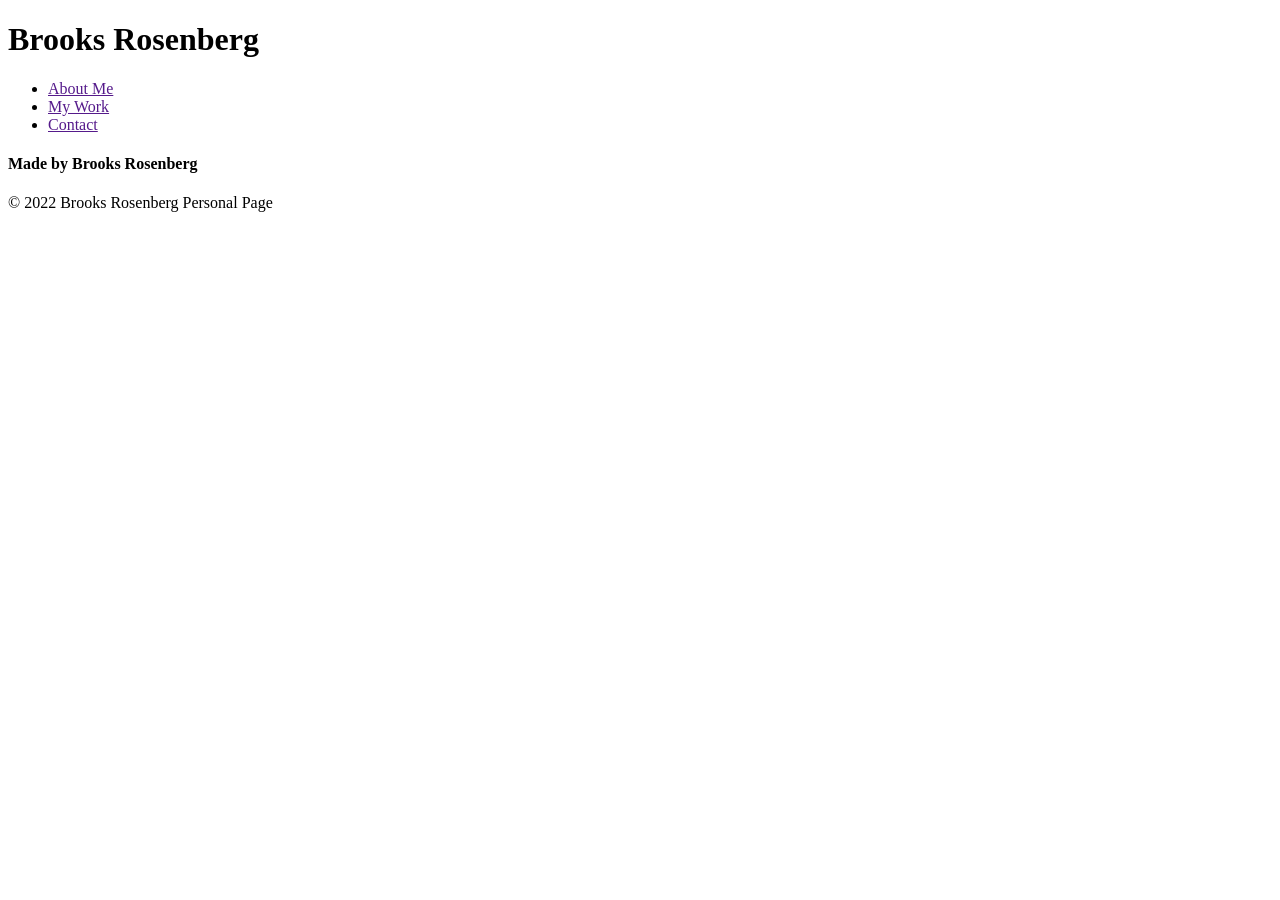
==== index.html @ 2d30f159 "Re-organized folder structure" ====
<!DOCTYPE html>
<html lang="en">

<head>
    <meta charset="UTF-8">
    <meta http-equiv="X-UA-Compatible" content="IE=edge">
    <meta name="viewport" content="width=device-width, initial-scale=1.0">
    <title>Personal Portfolio</title>
    <link rel="stylesheet" src="style.css">
</head>

<body>
    <header class="header">
        <h1>Brooks Rosenberg</h1>

        <nav class="nav">
            <ul>
                <li>
                    <a href="">About Me</a>
                </li>
                <li>
                    <a href="">My Work</a>
                </li>
                <li>
                    <a href="">Contact</a>
                </li>
            </ul>
        </nav>
    </header>

</body>
    <main class="content">

    <footer class="footer">
        <h4>Made by Brooks Rosenberg</h4>
        <p>
            &copy; 2022 Brooks Rosenberg Personal Page
        </p>
    </footer>
    </main>
    

</html>
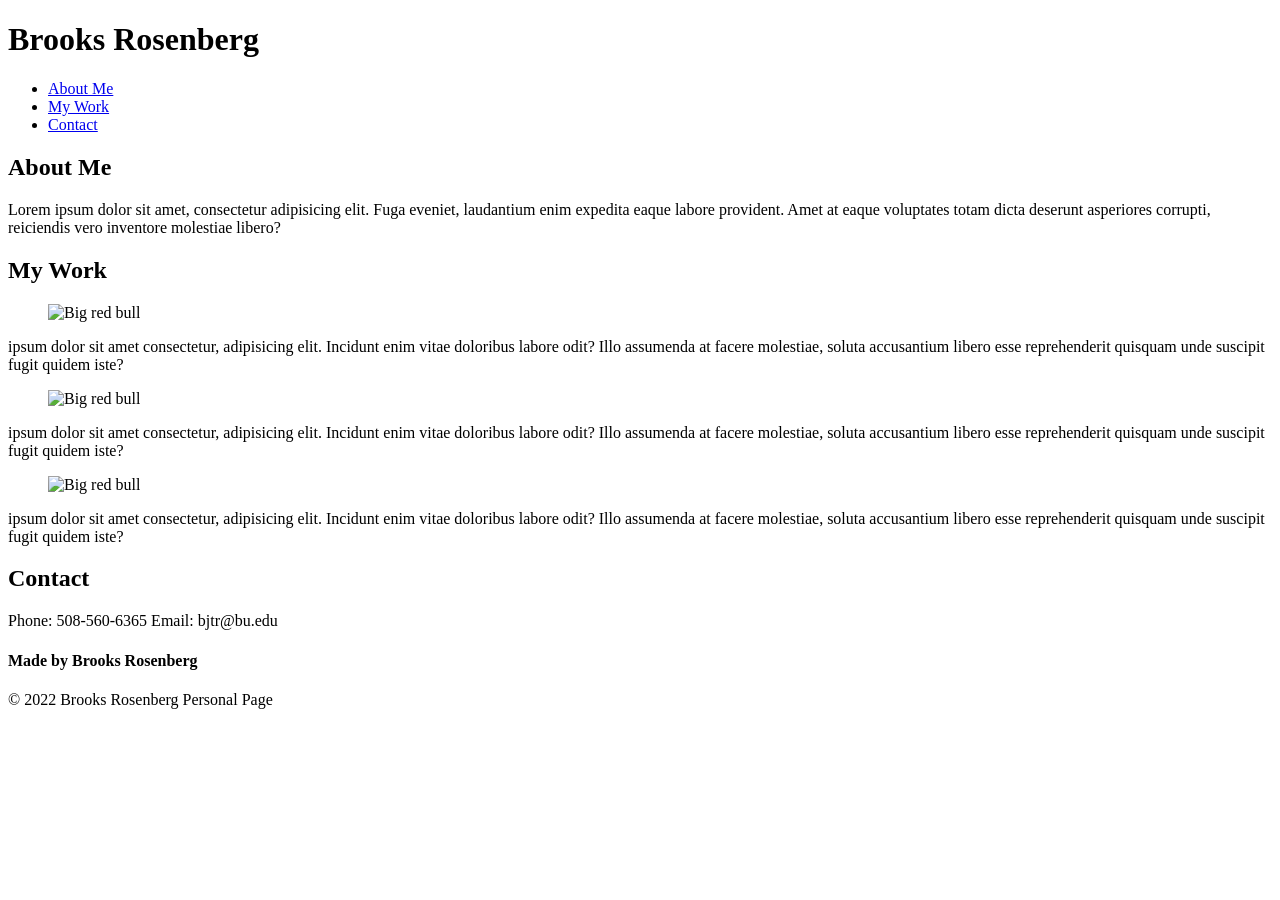
==== commit 6dbda4ff: "commit of first version of personal portfolio" ====
--- a/index.html
+++ b/index.html
@@ -6,38 +6,65 @@
     <meta http-equiv="X-UA-Compatible" content="IE=edge">
     <meta name="viewport" content="width=device-width, initial-scale=1.0">
     <title>Personal Portfolio</title>
-    <link rel="stylesheet" src="style.css">
+    <link rel="stylesheet" href="./Assets/reset.css">
+    <link rel="stylesheet" href="./Assets/style.css">
+
 </head>
 
 <body>
-    <header class="header">
+    <header class= header>
         <h1>Brooks Rosenberg</h1>
 
-        <nav class="nav">
+        <nav class= "nav">
             <ul>
                 <li>
-                    <a href="">About Me</a>
+                    <a href="#aboutme" title="About Me">About Me</a>
                 </li>
                 <li>
-                    <a href="">My Work</a>
+                    <a href="https://github.com/brooksrosenberg?tab=repositories" title="My Work">My Work</a>
                 </li>
                 <li>
-                    <a href="">Contact</a>
+                    <a href="#contact" title= "Contact">Contact</a>
                 </li>
             </ul>
         </nav>
     </header>
+    
+    <main>
+        <section>
+            <article>
+                <h2>About Me</h2>
+                    <p>Lorem ipsum dolor sit amet, consectetur adipisicing elit. Fuga eveniet, laudantium enim expedita eaque labore provident. Amet at eaque voluptates totam dicta deserunt asperiores corrupti, reiciendis vero inventore molestiae libero?</p>
+            </article>
+            <article>
+                    <h2>My Work</h2>
+                    <p>
+                        <figure>
+                            <img src="https://www.pinclipart.com/picdir/big/181-1818745_red-clipart.png" alt="Big red bull" style="width:100px;height:120px;">
+                        </figure> ipsum dolor sit amet consectetur, adipisicing elit. Incidunt enim vitae doloribus labore odit? Illo assumenda at facere molestiae, soluta accusantium libero esse reprehenderit quisquam unde suscipit fugit quidem iste?</p>
+                        <p>
+                            <figure>
+                                <img src="https://www.pinclipart.com/picdir/big/181-1818745_red-clipart.png" alt="Big red bull" style="width:50px;height:60px;">
+                            </figure> ipsum dolor sit amet consectetur, adipisicing elit. Incidunt enim vitae doloribus labore odit? Illo assumenda at facere molestiae, soluta accusantium libero esse reprehenderit quisquam unde suscipit fugit quidem iste?</p>
+                            <p>
+                                <figure>
+                                    <img src="https://www.pinclipart.com/picdir/big/181-1818745_red-clipart.png" alt="Big red bull" style="width:50px;height:60px;">
+                                </figure> ipsum dolor sit amet consectetur, adipisicing elit. Incidunt enim vitae doloribus labore odit? Illo assumenda at facere molestiae, soluta accusantium libero esse reprehenderit quisquam unde suscipit fugit quidem iste?</p>
+            </article>
+            <article>
+                    <h2>Contact</h2>
+                    <p> Phone: 508-560-6365     Email: bjtr@bu.edu 
+                    </p>
+            </article>
+        </section>
+    </main>
 
-</body>
-    <main class="content">
-
-    <footer class="footer">
+    <footer>
         <h4>Made by Brooks Rosenberg</h4>
         <p>
             &copy; 2022 Brooks Rosenberg Personal Page
         </p>
     </footer>
-    </main>
-    
+</body>
 
 </html>
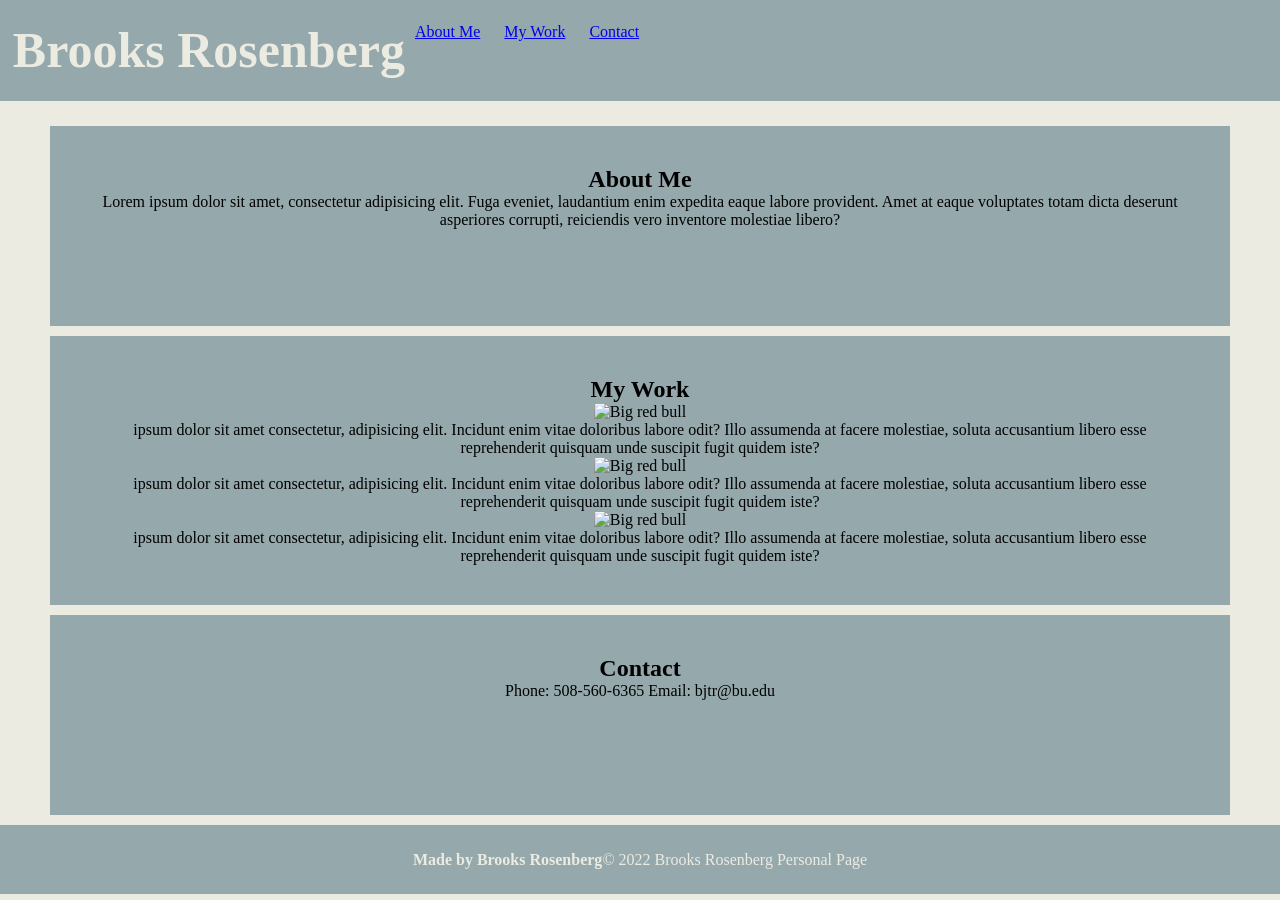
==== commit 983f46f9: "fixed css by relinking" ====
--- a/index.html
+++ b/index.html
@@ -6,8 +6,8 @@
     <meta http-equiv="X-UA-Compatible" content="IE=edge">
     <meta name="viewport" content="width=device-width, initial-scale=1.0">
     <title>Personal Portfolio</title>
-    <link rel="stylesheet" href="./Assets/reset.css">
-    <link rel="stylesheet" href="./Assets/style.css">
+    <link rel="stylesheet" href="assets/reset.css">
+    <link rel="stylesheet" href="assets/style.css">
 
 </head>
 
--- a/assets/style.css
+++ b/assets/style.css
@@ -0,0 +1,82 @@
+* {
+    box-sizing: border-box;
+    padding: 0;
+    margin: 0;
+}
+
+html {
+    height: 100%;
+}
+
+body {
+    background-color: #ecebe2;
+    margin: 0;
+}
+
+
+header {
+    display: flex;
+    justify-self: space-between;
+    padding: 1%;
+    background-color: #95a8ac;
+    color: #ecebe2;
+    font-family: Cambria, Cochin, Georgia, Times, 'Times New Roman', serif;
+  }
+h1 {
+    text-align: left;
+    color: #ecebe2;
+    font-size: 50px;
+    line-height: 75px;
+    margin: 0;
+}
+
+nav {
+    text-align: right;
+    font: size 25px;
+}
+
+nav ul {
+    list-style-type: none;
+}
+nav ul li {
+    display: inline-block;
+    margin: 10px;
+} 
+
+main {
+    display: flex;
+    flex-wrap: wrap;
+    margin-top: 2%;
+}
+
+article {
+    padding: 40px;
+    margin: 0px 50px 10px 50px;
+    background-color: #95a8ac;
+    flex: 200px;
+    text-align: center;
+
+}
+section {
+    display: flex;
+    flex-direction: column;
+    flex-wrap: wrap;
+    align-items:stretch;
+
+}
+
+footer {
+    display: flex;
+    flex-wrap: wrap;
+    justify-content: center;
+    align-items: baseline;
+    padding: 2%;
+    color: #ecebe2;
+    background-color: #95a8ac;
+  }
+  
+  @media screen and (max-width: 768px) {
+    header {
+      flex-direction: column;
+    }
+}
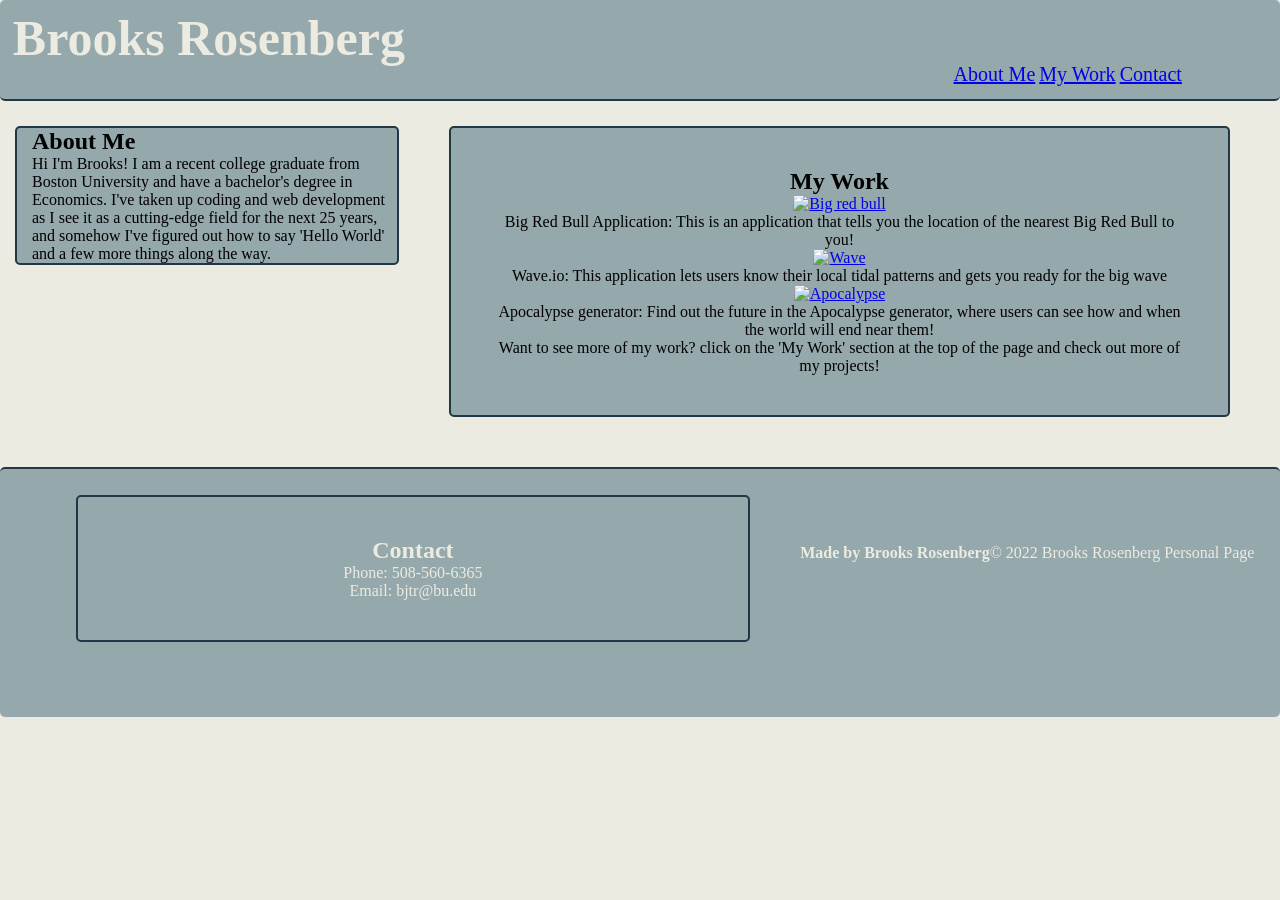
==== commit 610e30a8: "structure and framing updates" ====
--- a/index.html
+++ b/index.html
@@ -18,48 +18,69 @@
         <nav class= "nav">
             <ul>
                 <li>
-                    <a href="#aboutme" title="About Me">About Me</a>
+                    <a href="#about-me">About Me</a>
                 </li>
                 <li>
                     <a href="https://github.com/brooksrosenberg?tab=repositories" title="My Work">My Work</a>
                 </li>
                 <li>
-                    <a href="#contact" title= "Contact">Contact</a>
+                    <a href="#contact">Contact</a>
                 </li>
             </ul>
         </nav>
     </header>
     
+        <aside id="about-me">
+            <h2>About Me</h2>
+                <p>Hi I'm Brooks! I am a recent college graduate from Boston University and have a bachelor's degree in Economics. I've taken up coding and web development as I see it as a cutting-edge field for the next 25 years, and somehow I've figured out how to say 'Hello World' and a few more things along the way. </p>
+                <figure>
+                     </figure>
+        </aside>
+
     <main>
         <section>
-            <article>
-                <h2>About Me</h2>
-                    <p>Lorem ipsum dolor sit amet, consectetur adipisicing elit. Fuga eveniet, laudantium enim expedita eaque labore provident. Amet at eaque voluptates totam dicta deserunt asperiores corrupti, reiciendis vero inventore molestiae libero?</p>
-            </article>
-            <article>
+            <article id="my-work">
                     <h2>My Work</h2>
                     <p>
                         <figure>
-                            <img src="https://www.pinclipart.com/picdir/big/181-1818745_red-clipart.png" alt="Big red bull" style="width:100px;height:120px;">
-                        </figure> ipsum dolor sit amet consectetur, adipisicing elit. Incidunt enim vitae doloribus labore odit? Illo assumenda at facere molestiae, soluta accusantium libero esse reprehenderit quisquam unde suscipit fugit quidem iste?</p>
-                        <p>
-                            <figure>
-                                <img src="https://www.pinclipart.com/picdir/big/181-1818745_red-clipart.png" alt="Big red bull" style="width:50px;height:60px;">
-                            </figure> ipsum dolor sit amet consectetur, adipisicing elit. Incidunt enim vitae doloribus labore odit? Illo assumenda at facere molestiae, soluta accusantium libero esse reprehenderit quisquam unde suscipit fugit quidem iste?</p>
-                            <p>
-                                <figure>
-                                    <img src="https://www.pinclipart.com/picdir/big/181-1818745_red-clipart.png" alt="Big red bull" style="width:50px;height:60px;">
-                                </figure> ipsum dolor sit amet consectetur, adipisicing elit. Incidunt enim vitae doloribus labore odit? Illo assumenda at facere molestiae, soluta accusantium libero esse reprehenderit quisquam unde suscipit fugit quidem iste?</p>
-            </article>
-            <article>
-                    <h2>Contact</h2>
-                    <p> Phone: 508-560-6365     Email: bjtr@bu.edu 
+                            <a href="https://www.google.com/">
+                                     <img src="https://www.pinclipart.com/picdir/big/181-1818745_red-clipart.png" alt="Big red bull" style="width:200px;height:240px;">
+                                </a>    
+                        </figure> Big Red Bull Application: This is an application that tells you the location of the nearest Big Red Bull to you!
+                    </p>
+                    <p>
+                        <figure>
+                            <a href="https://www.google.com/">
+                                     <img src="https://upload.wikimedia.org/wikipedia/commons/5/55/Large_breaking_wave.jpg" alt="Wave" style="width:100px;height:120px;">
+                                </a>    
+                        </figure> Wave.io: This application lets users know their local tidal patterns and gets you ready for the big wave
+                    </p>
+                    <p>
+                        <figure>
+                            <a href="https://www.google.com/">
+                                     <img src="https://upload.wikimedia.org/wikipedia/commons/5/57/Apocalypse-Albert_Goodwin.jpg" alt="Apocalypse" style="width:100px;height:120px;">
+                                </a>    
+                        </figure> Apocalypse generator: Find out the future in the Apocalypse generator, where users can see how and when the world will end near them!
+                    </p>
+
+
+                    <p>
+                        Want to see more of my work? click on the 'My Work' section at the top of the page and check out more of my projects!
                     </p>
             </article>
-        </section>
+           </section> 
+            
     </main>
 
     <footer>
+        <article id= "contact">
+            <h2>Contact</h2>
+            <p> Phone: 508-560-6365 
+            </p>
+            <p>
+                Email: bjtr@bu.edu 
+            </p>
+    </article>
         <h4>Made by Brooks Rosenberg</h4>
         <p>
             &copy; 2022 Brooks Rosenberg Personal Page
--- a/assets/style.css
+++ b/assets/style.css
@@ -1,3 +1,4 @@
+/* general settings */
 * {
     box-sizing: border-box;
     padding: 0;
@@ -7,32 +8,33 @@
 html {
     height: 100%;
 }
-
+/*beginning of body css settings */
 body {
     background-color: #ecebe2;
     margin: 0;
 }
-
-
+/*css setting of navbar and h1 tag in header */
 header {
     display: flex;
-    justify-self: space-between;
+    flex-wrap: wrap;
     padding: 1%;
     background-color: #95a8ac;
     color: #ecebe2;
     font-family: Cambria, Cochin, Georgia, Times, 'Times New Roman', serif;
+    border-bottom: 2px solid #223745;
+    border-radius: 5px;
   }
 h1 {
     text-align: left;
     color: #ecebe2;
     font-size: 50px;
-    line-height: 75px;
+    line-height: 50px;
     margin: 0;
 }
 
 nav {
     text-align: right;
-    font: size 25px;
+    margin-left: 75%;
 }
 
 nav ul {
@@ -40,31 +42,56 @@
 }
 nav ul li {
     display: inline-block;
-    margin: 10px;
+    /* margin: 10px; */
+    font-size: 20px;
+    justify-content: space-evenly;
 } 
+/* end of css for header section */
 
+
+
+/* css for side bar of about me */
+aside { 
+    width: 30%;
+    padding-left: 15px;
+    margin-left: 15px;
+    margin-top: 25px;
+    float:left;
+    background-color: #95a8ac;
+    border: 2px solid #223745;
+    border-radius: 5px;
+    font-family: Cambria, Cochin, Georgia, Times, 'Times New Roman', serif;
+
+}
+/*beginning of css of main, covers both section and all articles */
 main {
     display: flex;
+    flex-wrap: wrap-reverse;
+    margin-top: 2%;
+}
+section {
+    display: flex;
+    flex-direction: row;
     flex-wrap: wrap;
-    margin-top: 2%;
+    align-items:stretch; 
+    justify-content: right;
 }
 
 article {
     padding: 40px;
-    margin: 0px 50px 10px 50px;
+    margin: 0px 50px 50px 50px;
     background-color: #95a8ac;
     flex: 200px;
     text-align: center;
+    border: 2px solid #223745;
+    border-radius: 5px;
+    font-family: Cambria, Cochin, Georgia, Times, 'Times New Roman', serif;
+    float: right;
+    justify-content: right;
+}
+/* end of css styling for main */
 
-}
-section {
-    display: flex;
-    flex-direction: column;
-    flex-wrap: wrap;
-    align-items:stretch;
-
-}
-
+/* css styling for footer*/
 footer {
     display: flex;
     flex-wrap: wrap;
@@ -73,8 +100,10 @@
     padding: 2%;
     color: #ecebe2;
     background-color: #95a8ac;
+    border-top: 2px solid #223745;
+    border-radius: 5px;
   }
-  
+  /* mdeia query */
   @media screen and (max-width: 768px) {
     header {
       flex-direction: column;
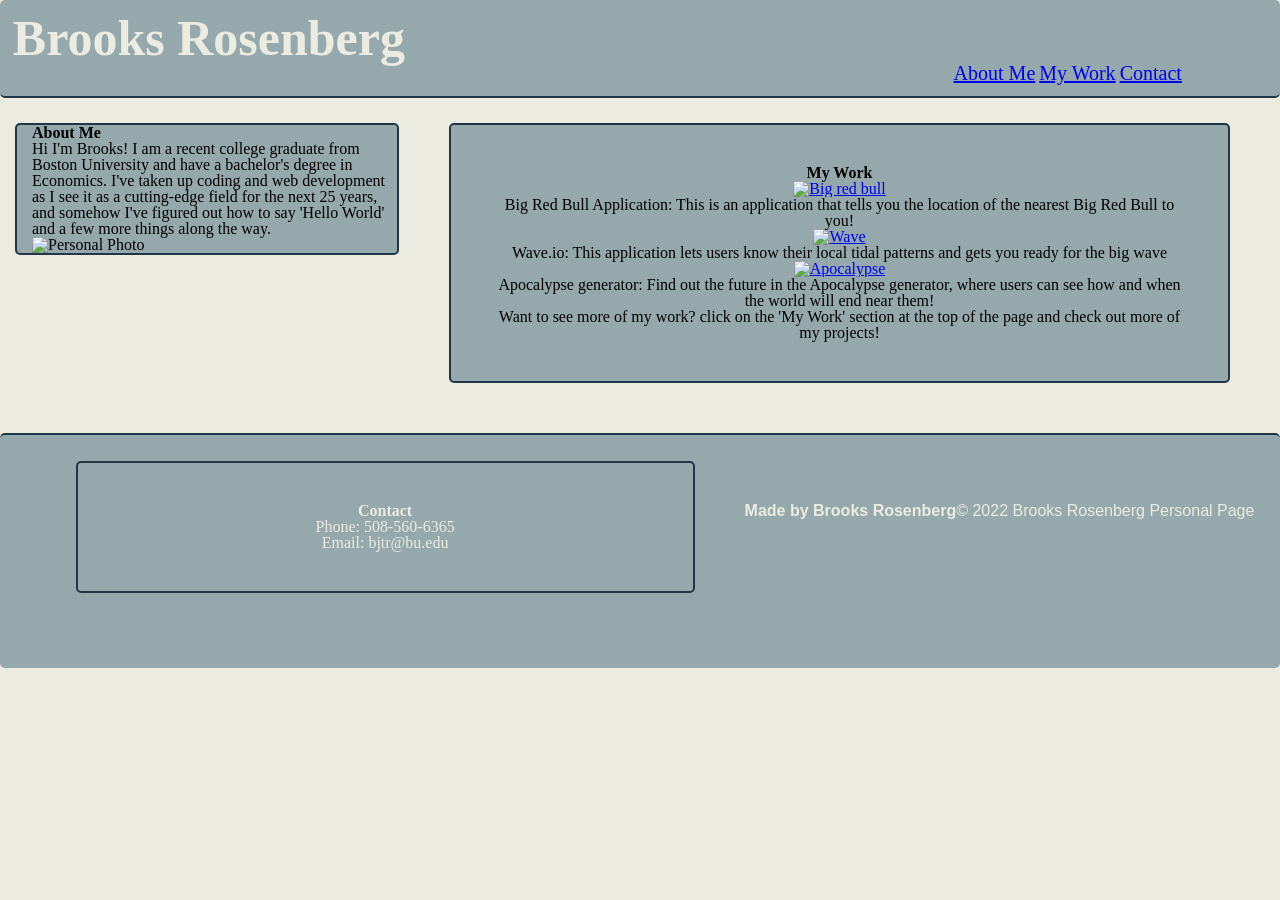
==== commit 0f8f4236: "final upload with photos and working links" ====
--- a/index.html
+++ b/index.html
@@ -34,6 +34,10 @@
             <h2>About Me</h2>
                 <p>Hi I'm Brooks! I am a recent college graduate from Boston University and have a bachelor's degree in Economics. I've taken up coding and web development as I see it as a cutting-edge field for the next 25 years, and somehow I've figured out how to say 'Hello World' and a few more things along the way. </p>
                 <figure>
+                    <img src= "./assets/personalPhoto.png" alt="Personal Photo"
+                    style= "width: 90%;
+                    height: 150%";
+                    >
                      </figure>
         </aside>
 
--- a/assets/style.css
+++ b/assets/style.css
@@ -42,7 +42,6 @@
 }
 nav ul li {
     display: inline-block;
-    /* margin: 10px; */
     font-size: 20px;
     justify-content: space-evenly;
 } 
